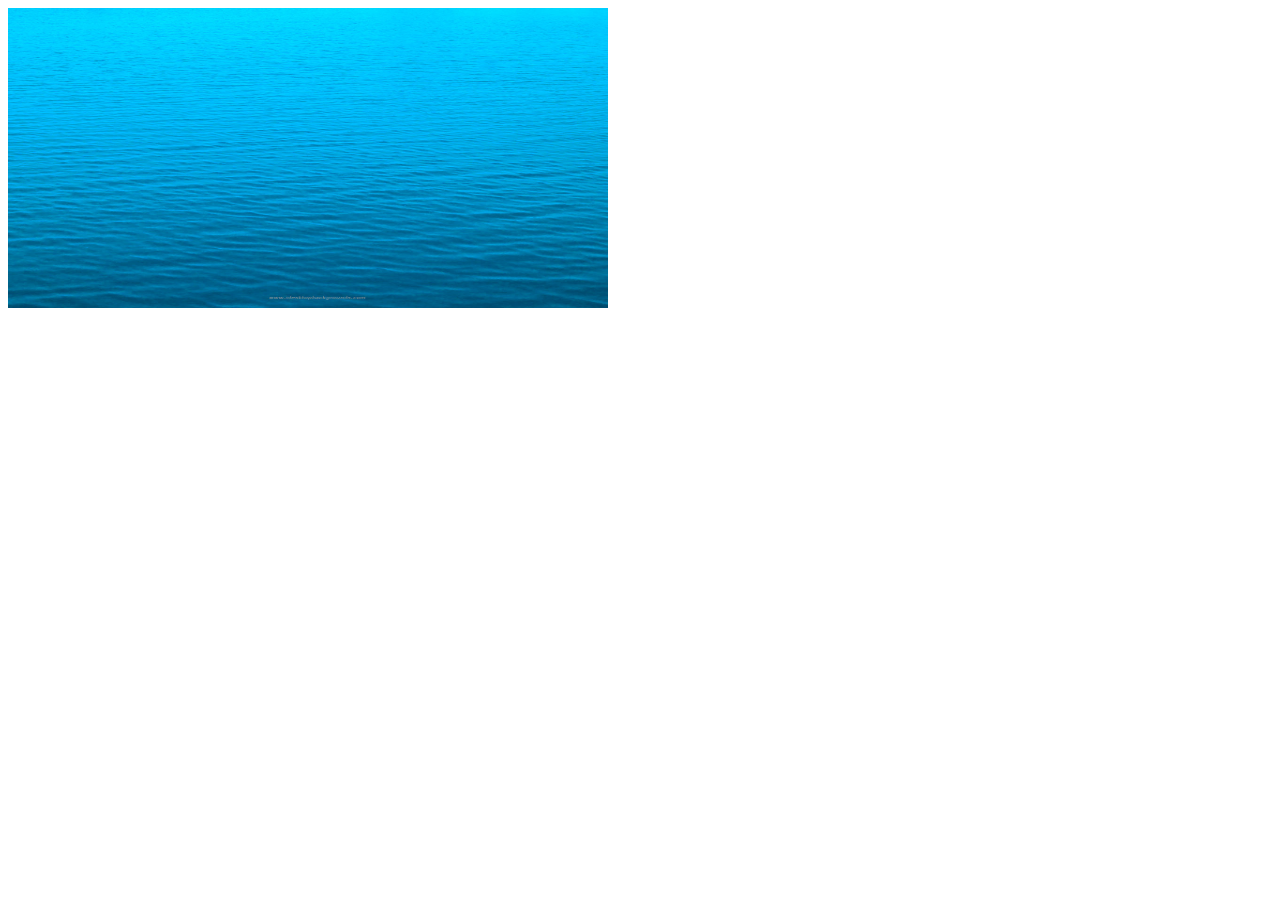
==== index.html @ 23d2bded "first commit" ====
<!DOCTYPE html>
<html lang="en">
<head>
    <meta charset="UTF-8">
    <meta http-equiv="X-UA-Compatible" content="IE=edge">
    <meta name="viewport" content="width=device-width, initial-scale=1.0">
    <title>Deep Sea</title>
</head>
<body>
    <!-- <div>Start Screen will be here</div> -->
    <div id="sea"><canvas id="canvas" width="600" height="300"></canvas></div>
   <script src="script.js"></script> 
</body>
</html>
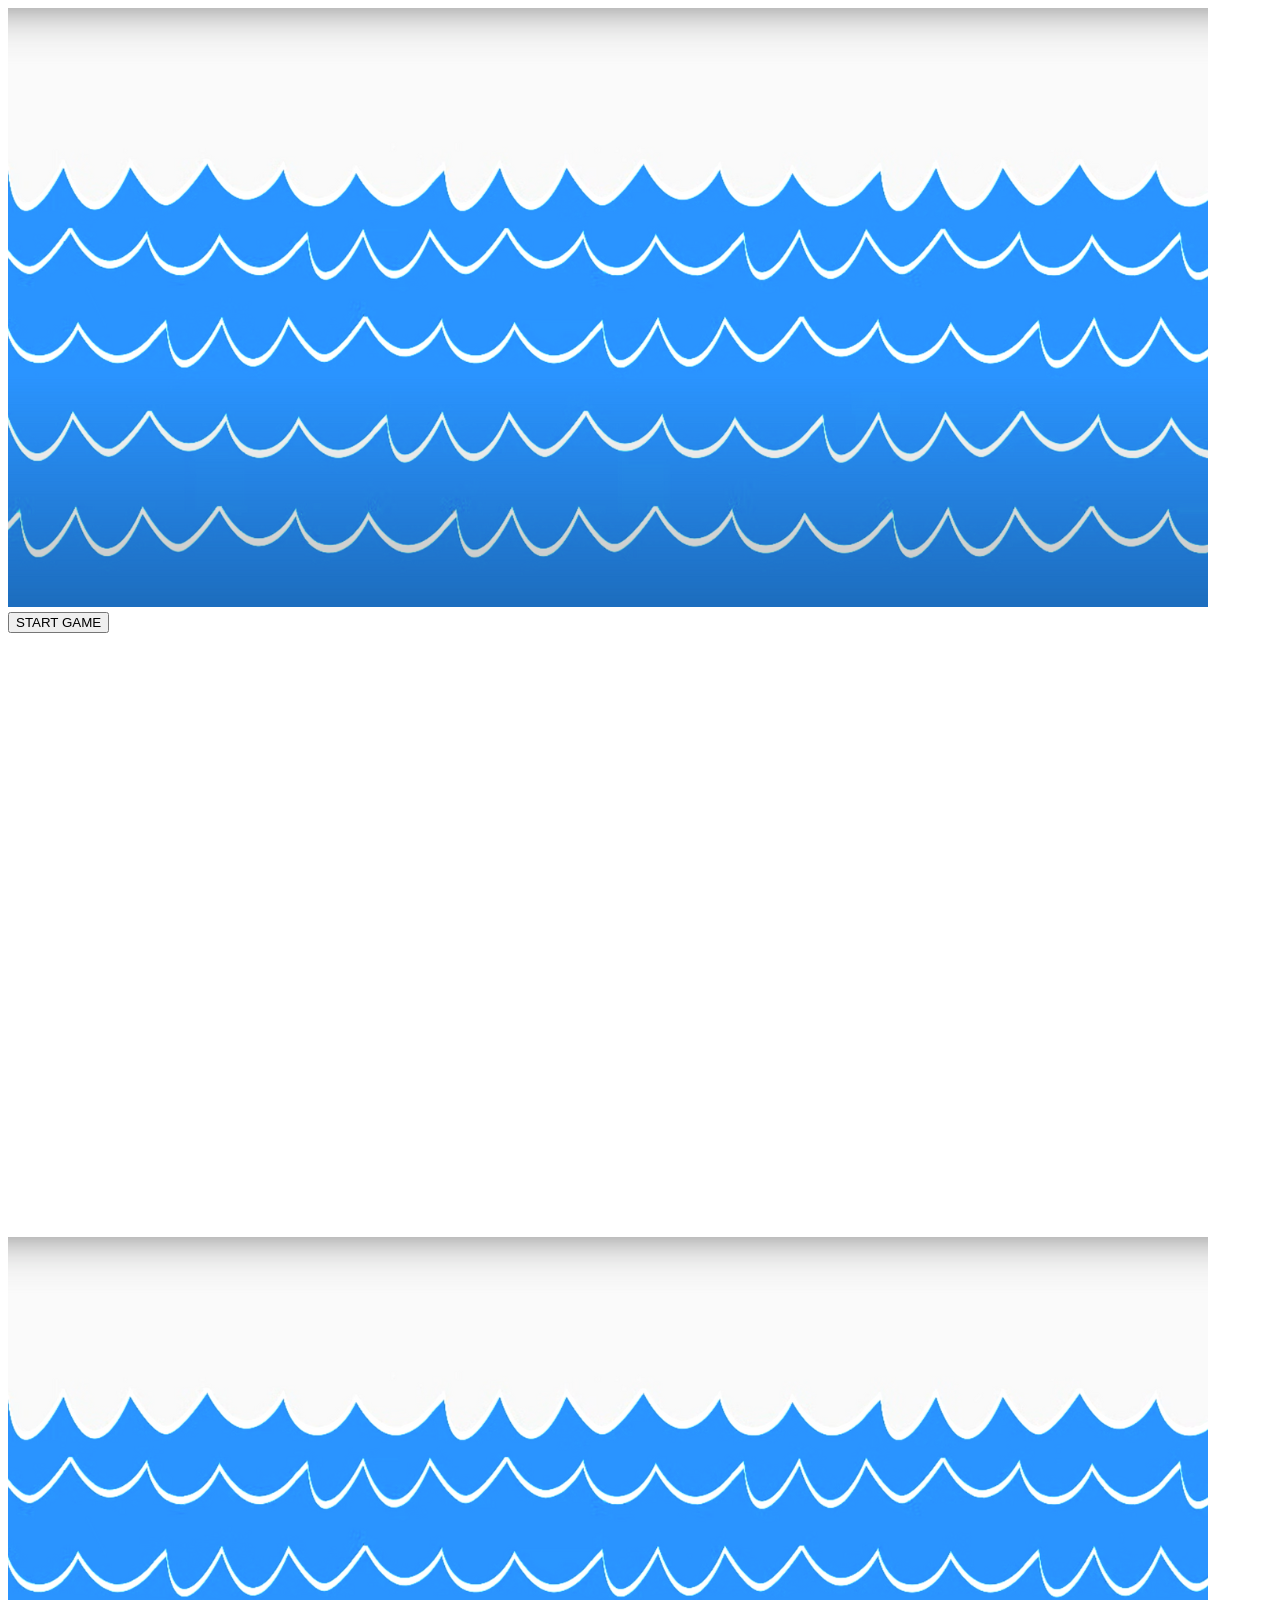
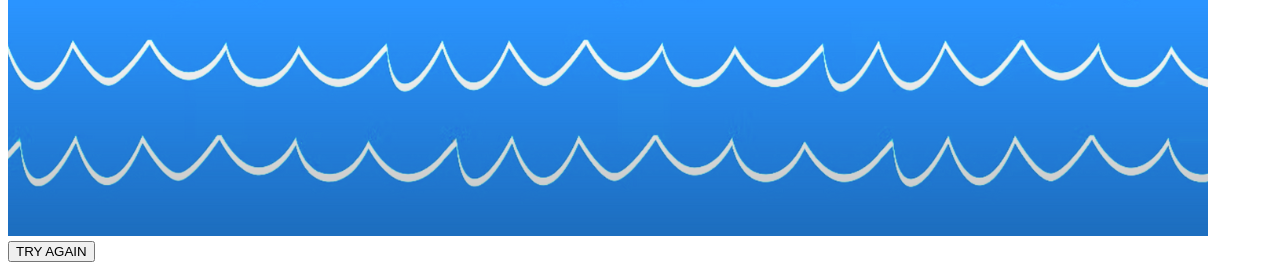
==== commit 5c2b0636: "files updated" ====
--- a/index.html
+++ b/index.html
@@ -4,11 +4,16 @@
     <meta charset="UTF-8">
     <meta http-equiv="X-UA-Compatible" content="IE=edge">
     <meta name="viewport" content="width=device-width, initial-scale=1.0">
-    <title>Deep Sea</title>
+    <link rel="stylesheet" href="/style2.css">
+    <title>The Sailors</title>
 </head>
 <body>
-    <!-- <div>Start Screen will be here</div> -->
-    <div id="sea"><canvas id="canvas" width="600" height="300"></canvas></div>
-   <script src="script.js"></script> 
+    <div id="start" class="startScreen"><img src="images/startscreen.png" alt="Sea Animation Background">
+        <button id="startbutton" class="button">START GAME</button></div>
+    <div id="gameArea"><canvas id="canvas" width="1200" height="600"></canvas></div>
+    <div id="finish" class="startScreen"><img src="images/startscreen.png" alt="Sea Animation Background">
+        <button id="restart" class="button">TRY AGAIN</button></div>
+   <script src="script2.js"></script> 
+   
 </body>
 </html>
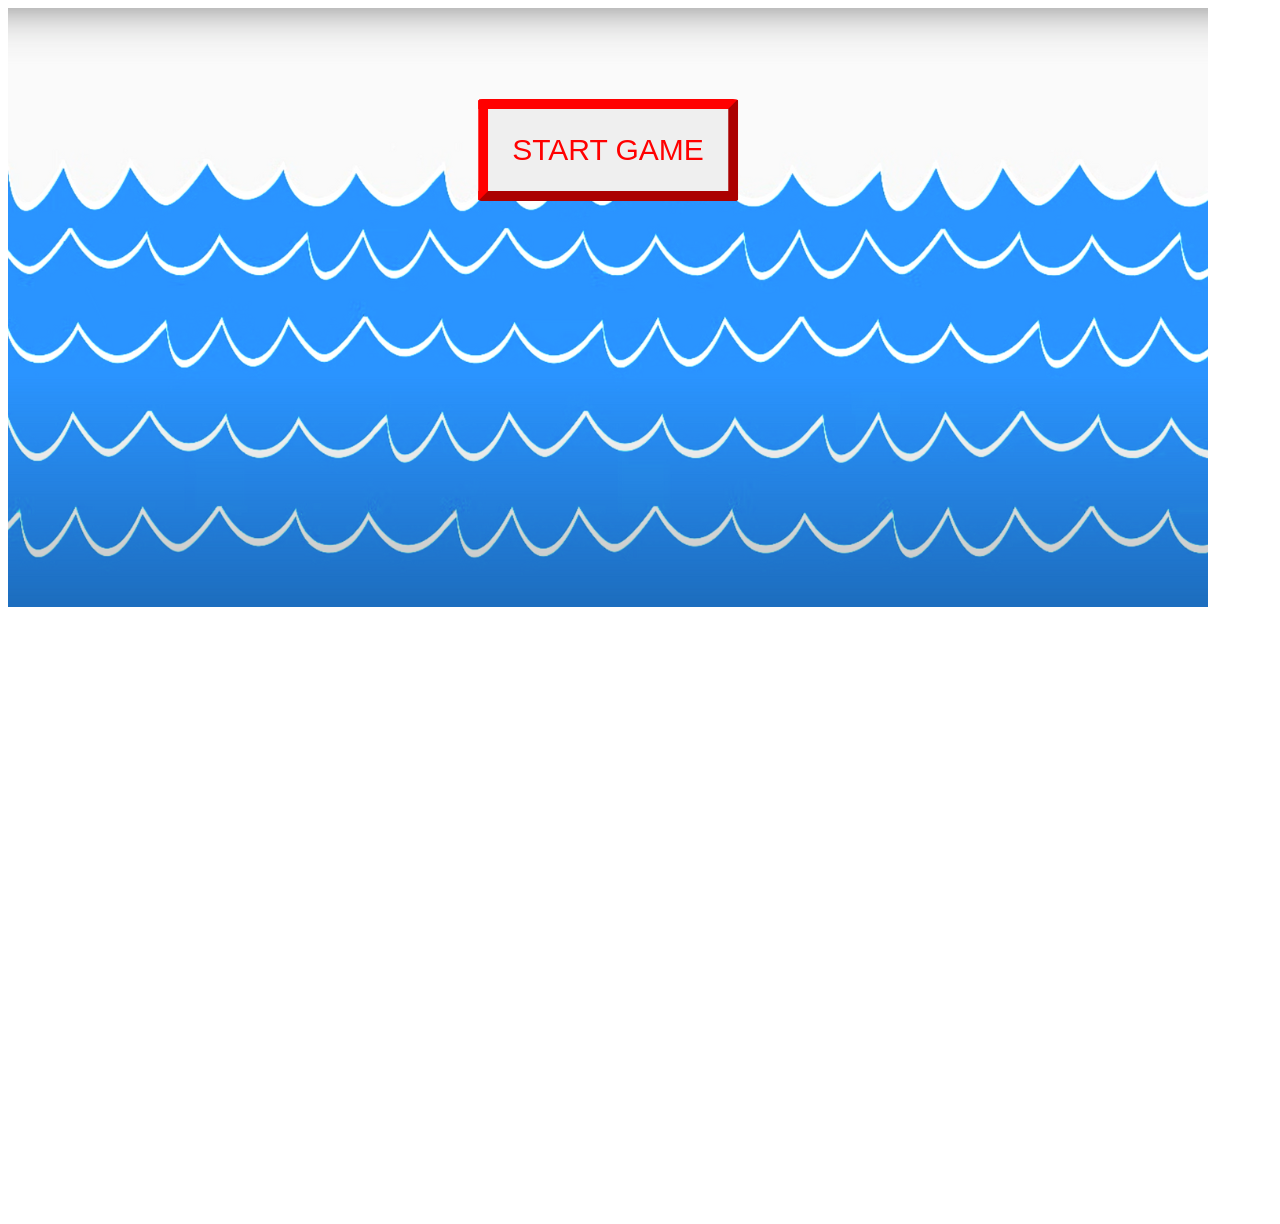
==== commit 7a829f0c: "fixed the link to style file" ====
--- a/index.html
+++ b/index.html
@@ -4,7 +4,7 @@
     <meta charset="UTF-8">
     <meta http-equiv="X-UA-Compatible" content="IE=edge">
     <meta name="viewport" content="width=device-width, initial-scale=1.0">
-    <link rel="stylesheet" href="/style2.css">
+    <link rel="stylesheet" href="/style.css">
     <title>The Sailors</title>
 </head>
 <body>
@@ -13,7 +13,7 @@
     <div id="gameArea"><canvas id="canvas" width="1200" height="600"></canvas></div>
     <div id="finish" class="startScreen"><img src="images/startscreen.png" alt="Sea Animation Background">
         <button id="restart" class="button">TRY AGAIN</button></div>
-   <script src="script2.js"></script> 
+   <script src="script.js"></script> 
    
 </body>
 </html>
--- a/style.css
+++ b/style.css
@@ -0,0 +1,32 @@
+@import url('https://fonts.googleapis.com/css?family=Carter+One');
+
+
+
+.startScreen {
+    position: relative;
+    width: 1200px;
+    display: block;
+}
+.startScreen img {
+    width: 1200px;
+    height: auto;
+}
+.button {
+    position: absolute;
+    top:15%;
+    left: 50%;
+    transform: translateX(-50%);
+    font-size: 30px;
+    color: red;
+    font-family: 'Carter One', sans-serif;
+    border-radius: 2%;
+    border-color: red;
+    border-width: 10px;
+    cursor: pointer;
+    padding: 24px 24px;
+
+}
+
+#finish {
+    display: none;
+}
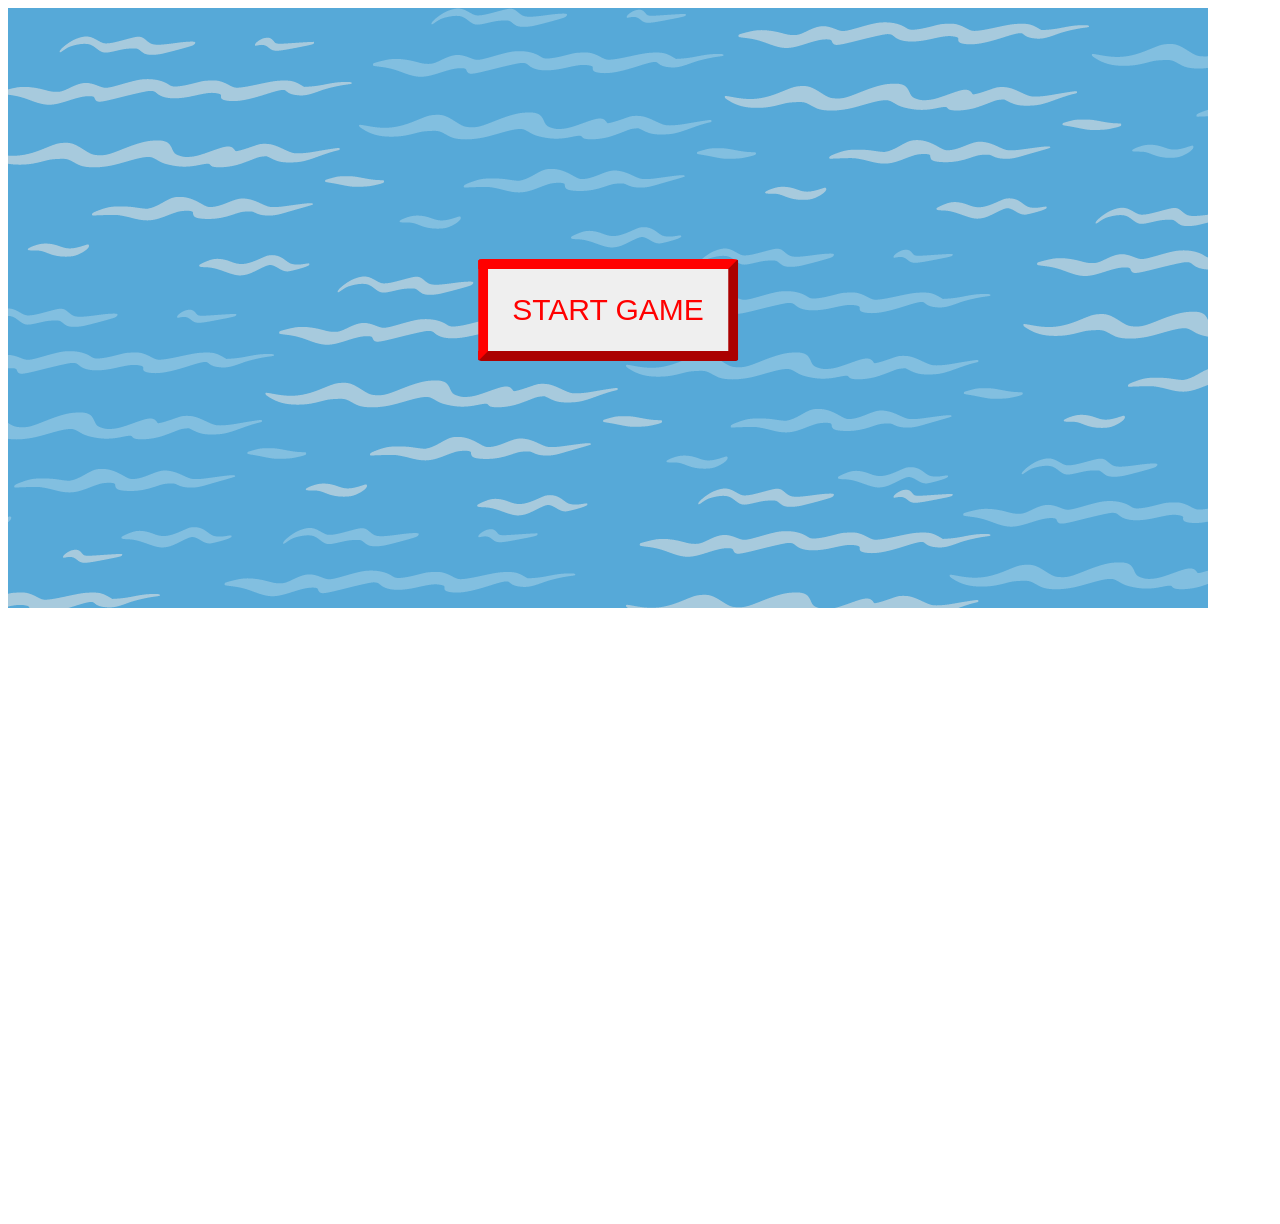
==== commit ea428114: "Obstacle bug fixed" ====
--- a/index.html
+++ b/index.html
@@ -4,16 +4,16 @@
     <meta charset="UTF-8">
     <meta http-equiv="X-UA-Compatible" content="IE=edge">
     <meta name="viewport" content="width=device-width, initial-scale=1.0">
-    <link rel="stylesheet" href="/style.css">
+    <link rel="stylesheet" href="./style.css">
     <title>The Sailors</title>
 </head>
 <body>
-    <div id="start" class="startScreen"><img src="images/startscreen.png" alt="Sea Animation Background">
+    <div id="start" class="startScreen"><img src="./images/startscreen.png" alt="Sea Animation Background">
         <button id="startbutton" class="button">START GAME</button></div>
     <div id="gameArea"><canvas id="canvas" width="1200" height="600"></canvas></div>
-    <div id="finish" class="startScreen"><img src="images/startscreen.png" alt="Sea Animation Background">
+    <div id="finish" class="startScreen"><img src="./images/startscreen.png" alt="Sea Animation Background">
         <button id="restart" class="button">TRY AGAIN</button></div>
-   <script src="script.js"></script> 
+   <script src="./script.js"></script> 
    
 </body>
 </html>
--- a/style.css
+++ b/style.css
@@ -13,9 +13,9 @@
 }
 .button {
     position: absolute;
-    top:15%;
+    top:50%;
     left: 50%;
-    transform: translateX(-50%);
+    transform: translate(-50%, -50%);
     font-size: 30px;
     color: red;
     font-family: 'Carter One', sans-serif;
@@ -24,9 +24,9 @@
     border-width: 10px;
     cursor: pointer;
     padding: 24px 24px;
-
 }
 
 #finish {
     display: none;
 }
+
